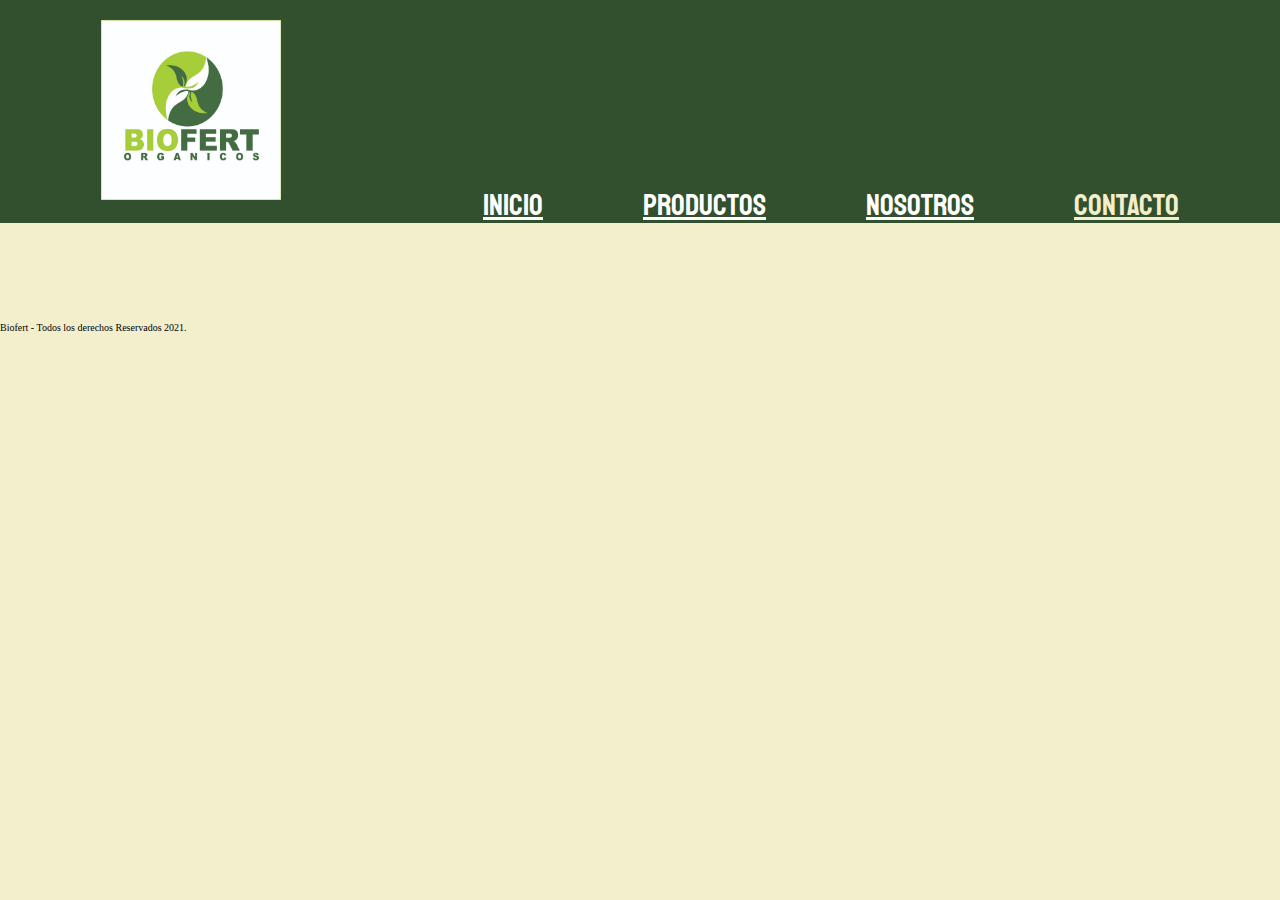
==== contacto.html @ 80f60fa7 "agrague htmls, los configure y di un poco de forma la css" ====
<!DOCTYPE html>
<html lang="en">
<head>
    <meta charset="UTF-8">
    <meta http-equiv="X-UA-Compatible" content="IE=edge">
    <meta name="viewport" content="width=device-width, initial-scale=1.0">
    <title>FrontEnd Store</title>
    <link rel="stylesheet" href="css/normalize.css">
    <link href="https://fonts.googleapis.com/css2?family=Staatliches&display=swap" rel="stylesheet">
    <link rel="stylesheet" href="css/estilo.css">
</head>

<header class="header">
    <a hred="index.html"> <img class = "header__logo" src="img/logo.jfif" alt="Logotipo"> </a>
    <nav class="navegacion">
        <a class="navegacion__enlace" href="index.html">Inicio</a>
        <a class="navegacion__enlace" href="productos.html">Productos</a>
        <a class="navegacion__enlace" href="nosotros.html">Nosotros</a>
        <a class="navegacion__enlace navegacion__enlace--activo" href="contacto.html">Contacto</a>
    </nav>     
</header>

<body>
    

    <main class="contenedor">
        <h1>Nuestros Productos</h1>

        
    </main>

    <footer class="footer">
        <p class="footer__texto">Biofert - Todos los derechos Reservados 2021.</p>
    </footer>

</body>
</html>
---- css/estilo.css ----
:root {
    --primarioOscuro: #32502E;
    --primario: #406343;
    --secundarioOscuro: #ECE7B4;
    --secundario: #F3EFCC;
    --blanco: #FFF;
    --negro: #000;

    --fuentePrincipal: 'Staatliches', cursive;
}


html {
    box-sizing: border-box;
    font-size: 62.5%;
    background-color: var(--secundario)
}

*, *:before, *:after {
    box-sizing: inherit;
}

.contenedor {
    max-width: 120rem;
    margin: 0 auto;
}

h1, h2, h3 {
    text-align: center;
    color: var(--secundario);
    font-family: var(--fuentePrincipal);
}
h1 {
    font-size: 4rem;
}
h2 {
    font-size: 3.2rem;
}
h3 {
    font-size: 2.4rem;
}

.header {
    display: flex;
    justify-content: space-around;
    background-color: var(--primarioOscuro);
    
}

.header__logo {
    gap: 2rem;
    width: 18rem;
    height: 18rem;
    margin: 2rem 0;
}

.navegacion {
    background-color: var(--primarioOscuro);
    display: flex;
    align-items: flex-end;
    grid-auto-flow: column;
    justify-content: center;
    gap: 10rem;
}

.navegacion__enlace {
    flex: 2;
    font-family: var(--fuentePrincipal);
    color: var(--blanco);
    font-size: 3rem;
    align-content: end;
}

.navegacion__enlace--activo,
.navegacion__enlace:hover {
    color: var(--secundario);
}

@media (min-width: 768px) {
    .con-sidebar {
        display: grid;
        grid-template-columns: 3fr 1fr;
        column-gap: 4rem;
        grid-auto-flow: column;
    }

    aside {
        grid-column: 2 / 3;
    }
}
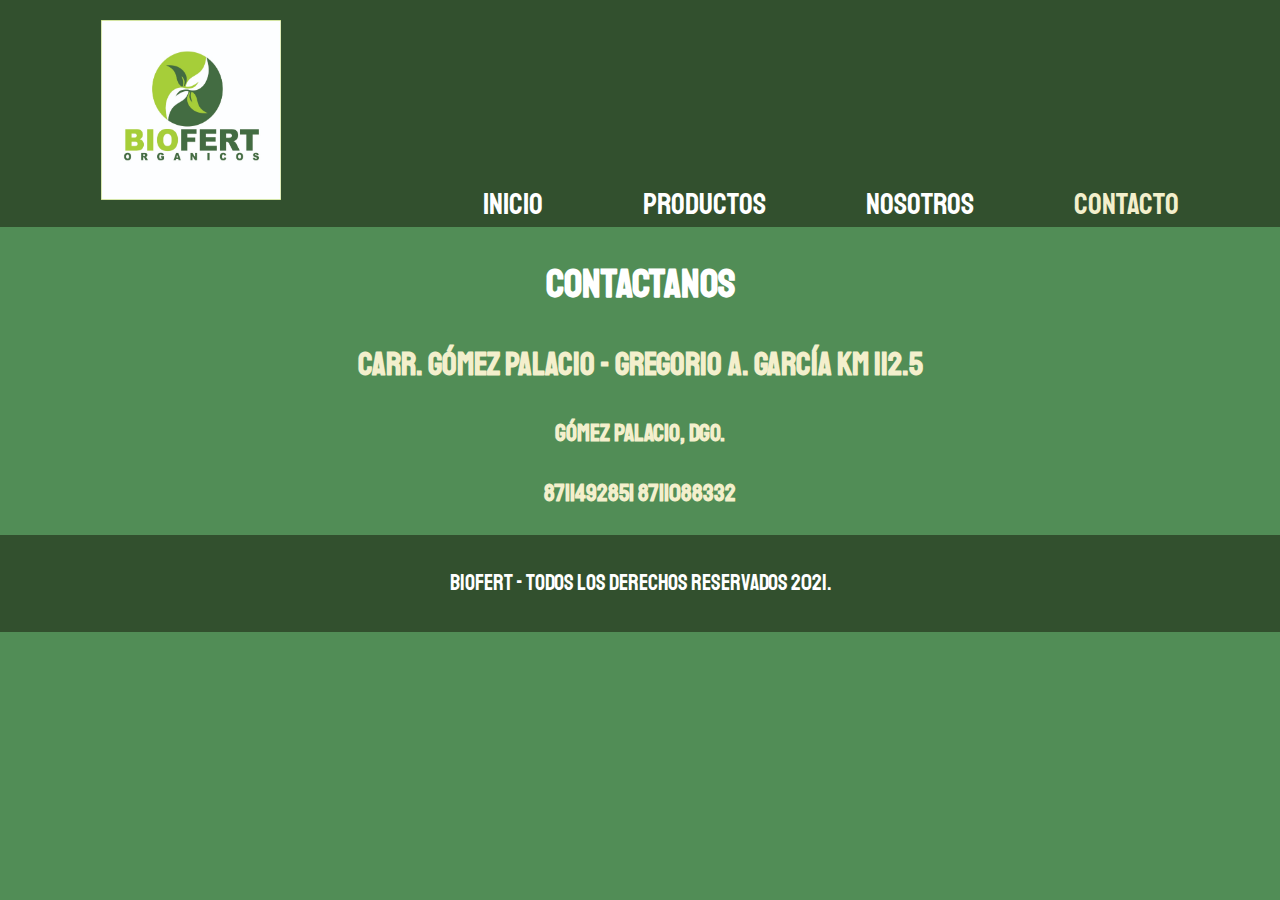
==== commit 54f8f4d7: "Algunas pequeños cambios" ====
--- a/contacto.html
+++ b/contacto.html
@@ -4,7 +4,7 @@
     <meta charset="UTF-8">
     <meta http-equiv="X-UA-Compatible" content="IE=edge">
     <meta name="viewport" content="width=device-width, initial-scale=1.0">
-    <title>FrontEnd Store</title>
+    <title>Biofert Contacto</title>
     <link rel="stylesheet" href="css/normalize.css">
     <link href="https://fonts.googleapis.com/css2?family=Staatliches&display=swap" rel="stylesheet">
     <link rel="stylesheet" href="css/estilo.css">
@@ -24,8 +24,10 @@
     
 
     <main class="contenedor">
-        <h1>Nuestros Productos</h1>
-
+        <h1>Contactanos</h1>
+        <h2>Carr. Gómez Palacio - Gregorio A. García Km 112.5</h2>
+        <h3>Gómez Palacio, Dgo.</h3>
+        <h3>8711492851    8711088332</h3>
         
     </main>
 
--- a/css/estilo.css
+++ b/css/estilo.css
@@ -1,6 +1,6 @@
 :root {
     --primarioOscuro: #32502E;
-    --primario: #406343;
+    --primario: #518d56;
     --secundarioOscuro: #ECE7B4;
     --secundario: #F3EFCC;
     --blanco: #FFF;
@@ -13,7 +13,6 @@
 html {
     box-sizing: border-box;
     font-size: 62.5%;
-    background-color: var(--secundario)
 }
 
 *, *:before, *:after {
@@ -25,6 +24,27 @@
     margin: 0 auto;
 }
 
+body {
+    background-color: var(--primario);
+    font-size: 1.6rem;
+    line-height: 1.5;
+}
+
+p {
+    font-size: 1.8rem;
+    font-family: Arial, Helvetica, sans-serif;
+    color: var(--blanco);
+}
+
+a {
+    text-decoration: none;
+}
+
+img {
+    width: 100%;
+}
+
+
 h1, h2, h3 {
     text-align: center;
     color: var(--secundario);
@@ -32,6 +52,7 @@
 }
 h1 {
     font-size: 4rem;
+    color: var(--blanco);
 }
 h2 {
     font-size: 3.2rem;
@@ -40,6 +61,7 @@
     font-size: 2.4rem;
 }
 
+/** Header **/
 .header {
     display: flex;
     justify-content: space-around;
@@ -54,6 +76,19 @@
     margin: 2rem 0;
 }
 
+.footer {
+    background-color: var(--primarioOscuro);
+    padding: 1rem 0;
+    margin-top: 2rem;
+}
+
+.footer__texto {
+    font-family: var(--fuentePrincipal);
+    text-align: center;
+    font-size: 2.2rem;
+}
+
+@media (min-width: 768px) {
 .navegacion {
     background-color: var(--primarioOscuro);
     display: flex;
@@ -61,6 +96,7 @@
     grid-auto-flow: column;
     justify-content: center;
     gap: 10rem;
+}
 }
 
 .navegacion__enlace {
@@ -87,4 +123,40 @@
     aside {
         grid-column: 2 / 3;
     }
+}
+
+/** Grid **/
+.grid {
+    display: grid;
+    grid-template-columns: repeat(2, 1fr);
+    gap: 2rem;
+}
+
+@media (min-width: 768px) {
+    .grid {
+        grid-template-columns: repeat(3, 1fr);
+    }
+}
+
+/** Productos **/
+.producto{
+    background-color: var(--primarioOscuro);
+    padding: 1rem;
+}
+
+.producto__nombre {
+    font-size: 4rem;
+    text-decoration: none;
+}
+
+.producto__precio {
+    font-size: 2.8rem;
+    color: var(--secundario);
+}
+
+.producto__nombre,
+.producto__precio {
+    font-family: var(--fuentePrincipal);
+    margin: 1rem 0;
+    text-align: center;
 }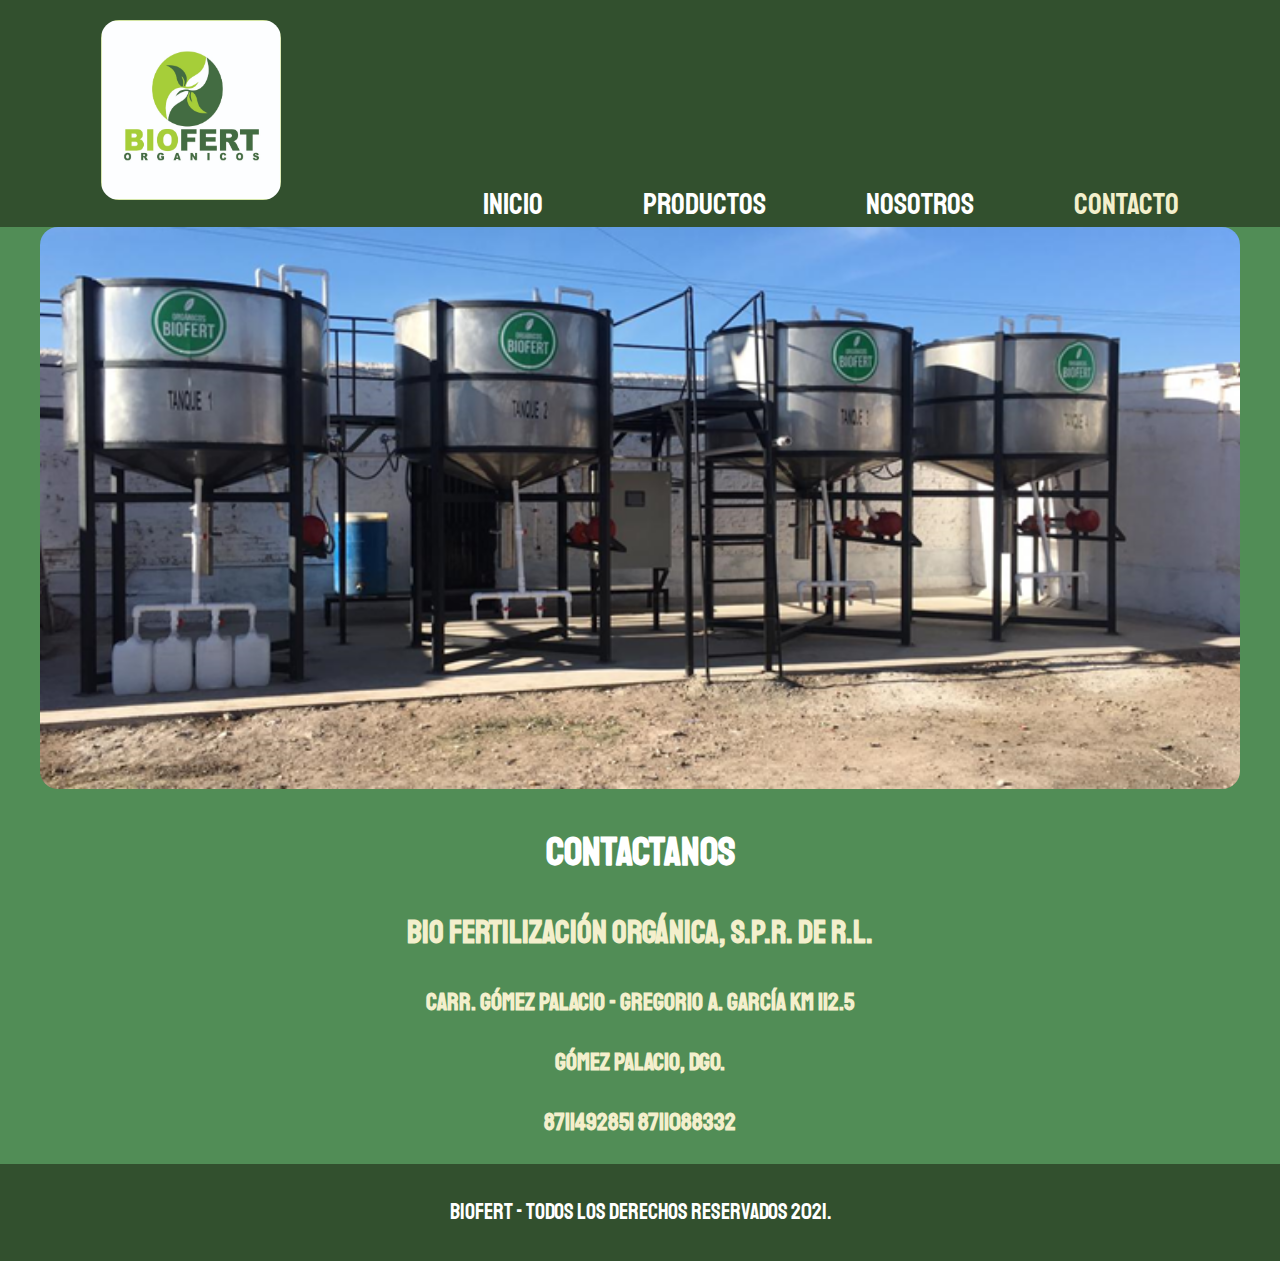
==== commit f941c16d: "cambios visuales" ====
--- a/contacto.html
+++ b/contacto.html
@@ -22,10 +22,14 @@
 
 <body>
     
+    
 
     <main class="contenedor">
+        <img src="img/contacto.png">
+
         <h1>Contactanos</h1>
-        <h2>Carr. Gómez Palacio - Gregorio A. García Km 112.5</h2>
+        <h2>Bio Fertilización Orgánica, S.P.R. de R.L.</h2>
+        <h3>Carr. Gómez Palacio - Gregorio A. García Km 112.5</h3>
         <h3>Gómez Palacio, Dgo.</h3>
         <h3>8711492851    8711088332</h3>
         
--- a/css/estilo.css
+++ b/css/estilo.css
@@ -42,6 +42,7 @@
 
 img {
     width: 100%;
+    border-radius: 1.8rem;
 }
 
 
@@ -141,6 +142,7 @@
 /** Productos **/
 .producto{
     background-color: var(--primarioOscuro);
+    border-radius: 1.8rem;
     padding: 1rem;
 }
 
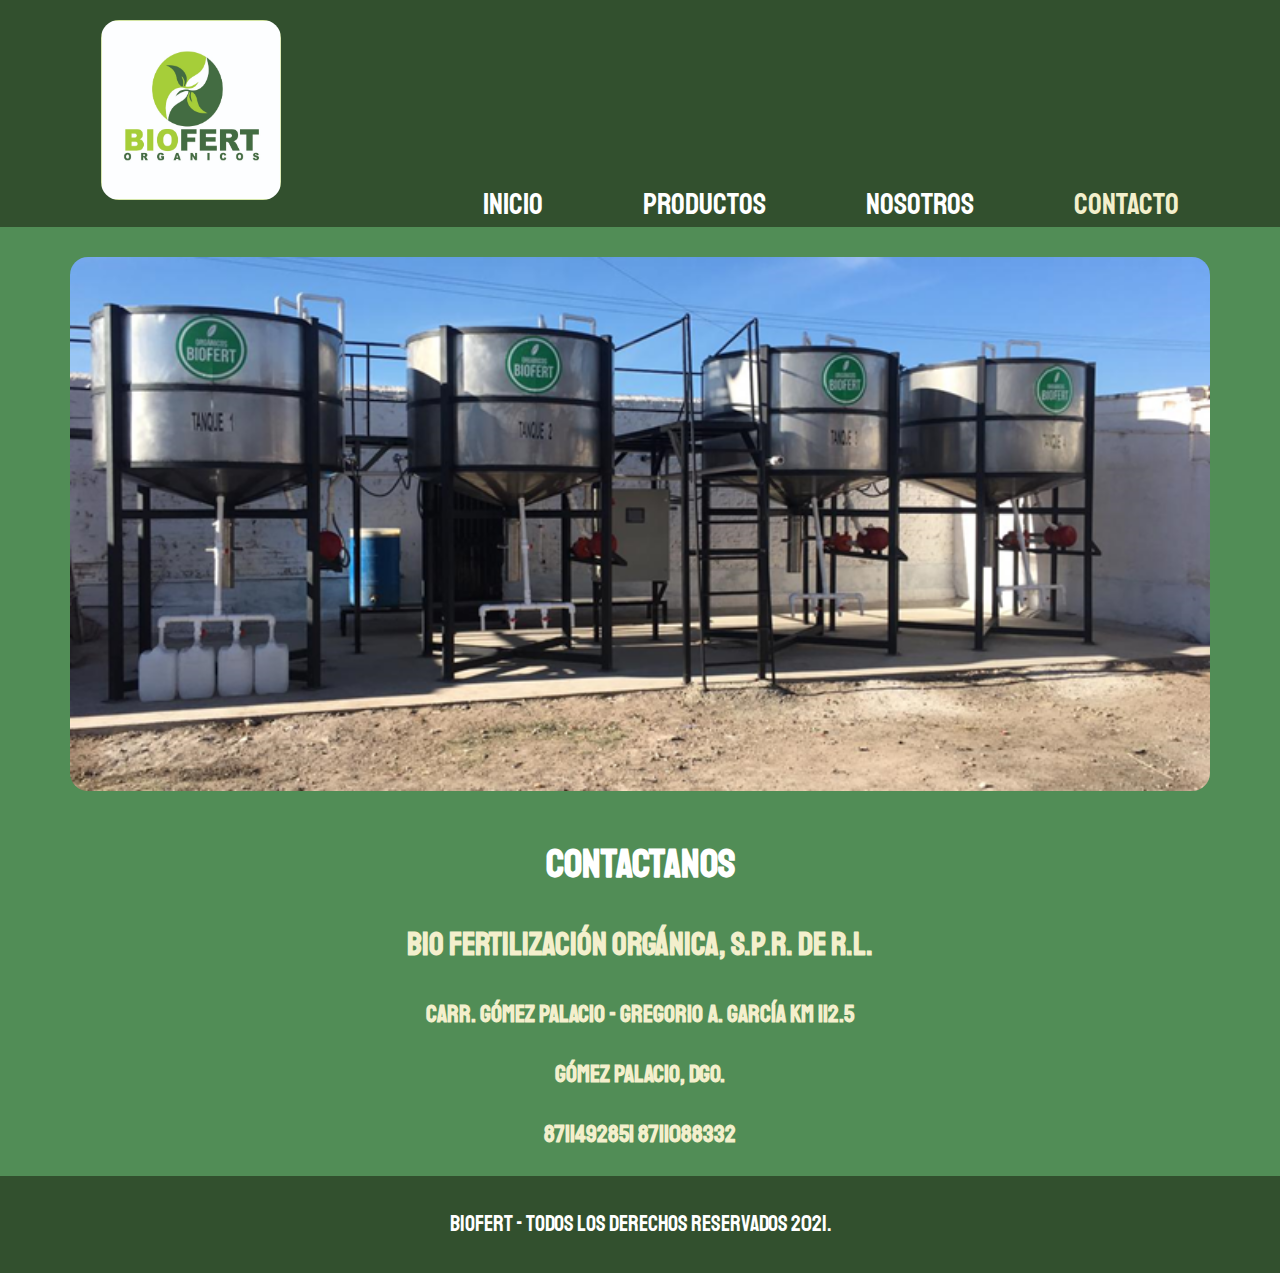
==== commit 8c9f6f40: "Informacion de inicio y otras cosas mas" ====
--- a/contacto.html
+++ b/contacto.html
@@ -25,7 +25,10 @@
     
 
     <main class="contenedor">
-        <img src="img/contacto.png">
+        <div class = "img_contacto">
+            <img src="img/contacto.png">
+        </div>
+        
 
         <h1>Contactanos</h1>
         <h2>Bio Fertilización Orgánica, S.P.R. de R.L.</h2>
--- a/css/estilo.css
+++ b/css/estilo.css
@@ -126,6 +126,7 @@
     }
 }
 
+
 /** Grid **/
 .grid {
     display: grid;
@@ -161,4 +162,27 @@
     font-family: var(--fuentePrincipal);
     margin: 1rem 0;
     text-align: center;
+}
+
+.Visualizacion__descripcion{
+    font-family: var(--fuentePrincipal);
+    border-radius: 1.8rem;
+    color: #000;
+    margin: 4 rem;
+    padding: 1rem;
+    background-color: var(--secundarioOscuro);
+    text-align: right;
+    font-style: bold;
+    width: auto  ;
+
+}
+
+.articulos_index{
+    background-color: var(--primarioOscuro);
+}
+
+.img_contacto{
+    margin: 2rem;
+    padding: 1rem;
+    top: 1rem;
 }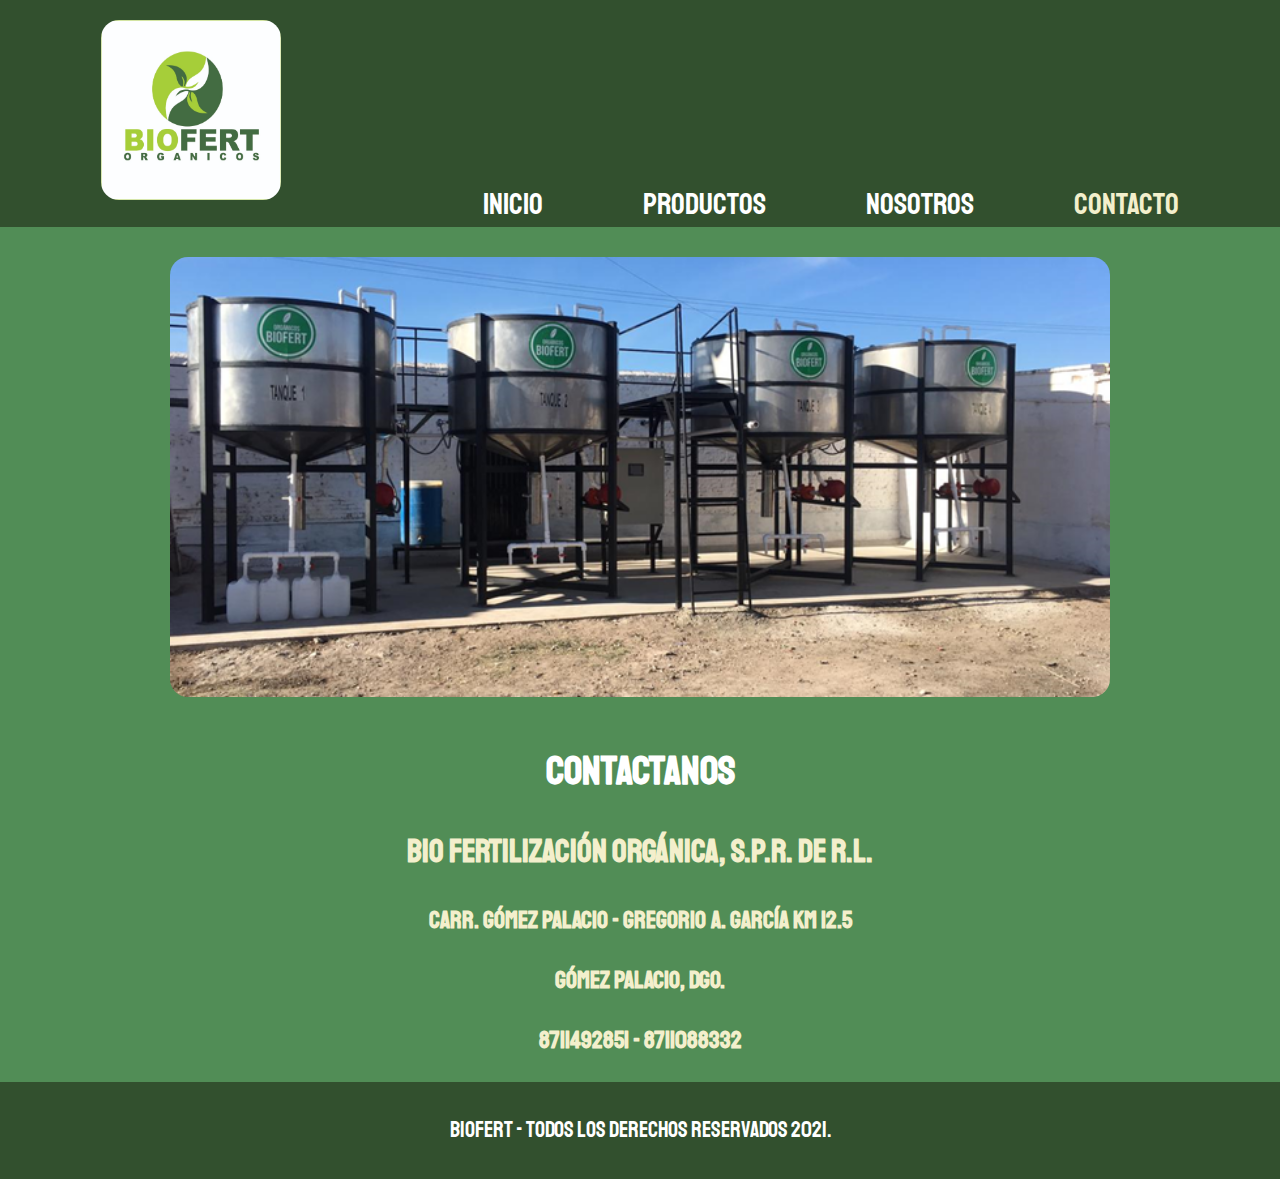
==== commit 72ff7585: "casi terminado, falta hacer responsivo" ====
--- a/contacto.html
+++ b/contacto.html
@@ -32,9 +32,9 @@
 
         <h1>Contactanos</h1>
         <h2>Bio Fertilización Orgánica, S.P.R. de R.L.</h2>
-        <h3>Carr. Gómez Palacio - Gregorio A. García Km 112.5</h3>
+        <h3>Carr. Gómez Palacio - Gregorio A. García Km 12.5</h3>
         <h3>Gómez Palacio, Dgo.</h3>
-        <h3>8711492851    8711088332</h3>
+        <h3>8711492851  -  8711088332</h3>
         
     </main>
 
--- a/css/estilo.css
+++ b/css/estilo.css
@@ -171,18 +171,32 @@
     margin: 4 rem;
     padding: 1rem;
     background-color: var(--secundarioOscuro);
-    text-align: right;
+    text-align: justify;
     font-style: bold;
-    width: auto  ;
+    width: auto;
 
 }
 
 .articulos_index{
     background-color: var(--primarioOscuro);
+    font-family: var(--fuentePrincipal);
+    text-align:  center;
+    border-radius: 1.8rem;
 }
 
 .img_contacto{
+    font-family: var(--fuentePrincipal);
     margin: 2rem;
     padding: 1rem;
     top: 1rem;
+    width: 80%;
+    margin-left: auto;
+    margin-right: auto;
+}
+
+@media (min-width: 768px) {
+.producto__diseño {
+    display: grid;
+    grid-template-columns: 1fr 2fr;
+}
 }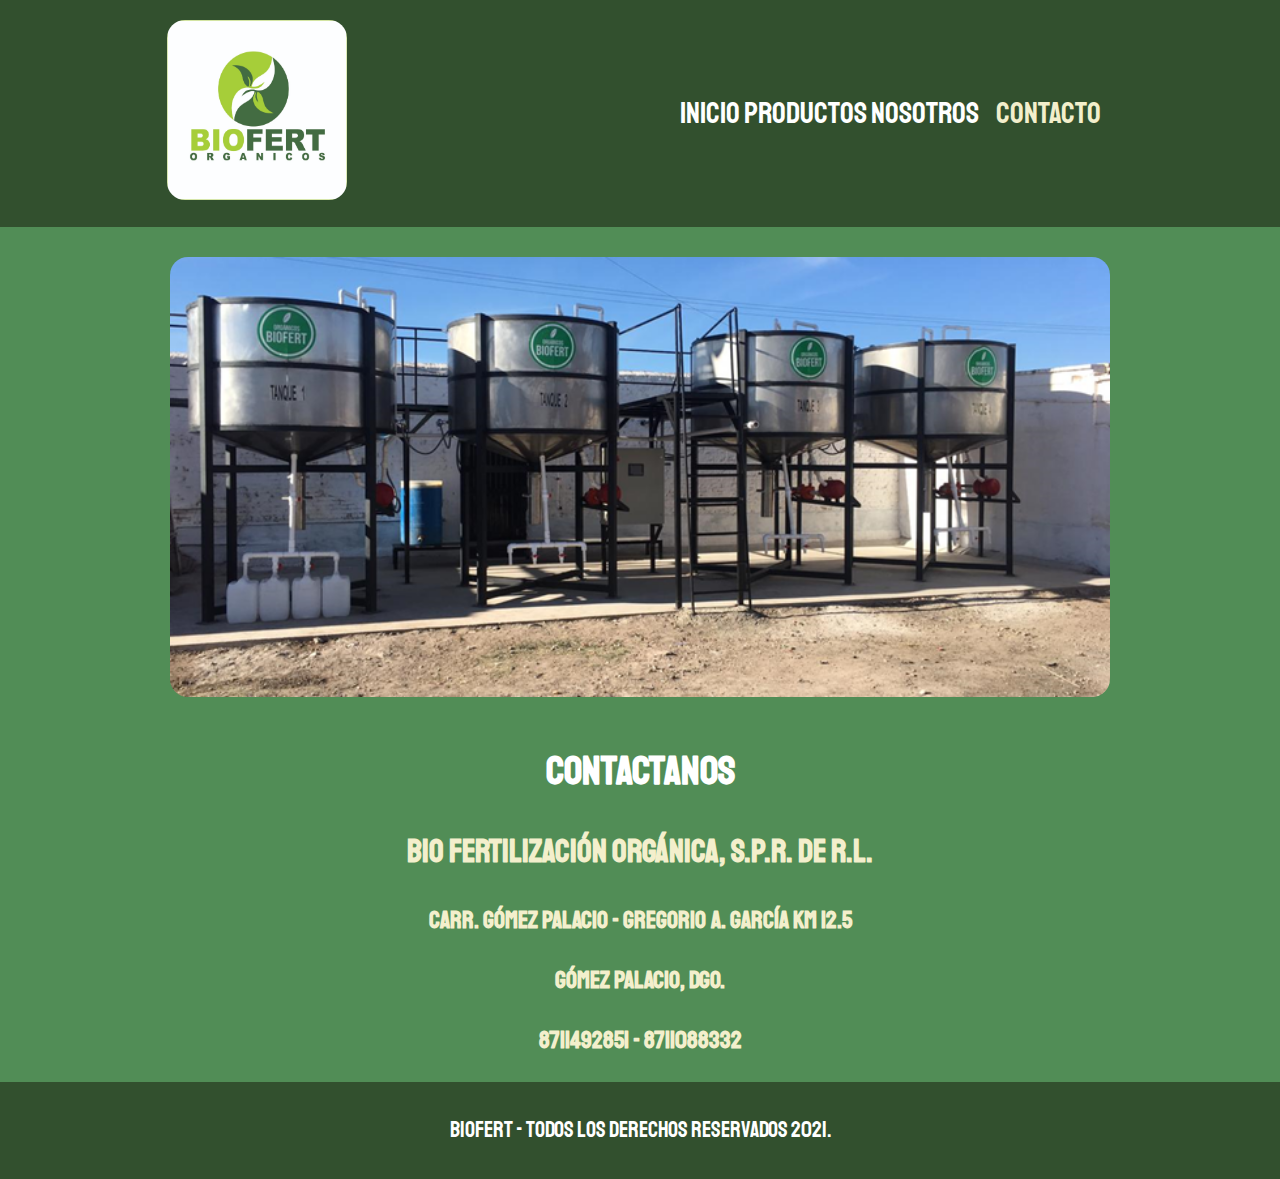
==== commit 9cddb472: "Responsive" ====
--- a/contacto.html
+++ b/contacto.html
@@ -8,10 +8,16 @@
     <link rel="stylesheet" href="css/normalize.css">
     <link href="https://fonts.googleapis.com/css2?family=Staatliches&display=swap" rel="stylesheet">
     <link rel="stylesheet" href="css/estilo.css">
+    <link rel="stylesheet" href="https://cdnjs.cloudflare.com/ajax/libs/font-awesome/4.7.0/css/font-awesome.min.css">
+
 </head>
 
 <header class="header">
     <a hred="index.html"> <img class = "header__logo" src="img/logo.jfif" alt="Logotipo"> </a>
+    <input type="checkbox" id="check" > 
+         <label for="check" class="checkbtn">
+            <i class="fa fa-bars f3x"></i>
+        </label>
     <nav class="navegacion">
         <a class="navegacion__enlace" href="index.html">Inicio</a>
         <a class="navegacion__enlace" href="productos.html">Productos</a>
--- a/css/estilo.css
+++ b/css/estilo.css
@@ -92,11 +92,15 @@
 @media (min-width: 768px) {
 .navegacion {
     background-color: var(--primarioOscuro);
-    display: flex;
+    display: inline-block;
+    
     align-items: flex-end;
     grid-auto-flow: column;
     justify-content: center;
+
     gap: 10rem;
+    margin-top: auto;
+    margin-bottom: auto;
 }
 }
 
@@ -111,7 +115,15 @@
 .navegacion__enlace--activo,
 .navegacion__enlace:hover {
     color: var(--secundario);
-}
+    border-radius: 5px;
+    padding: 7px 13px;
+}
+
+
+
+
+
+
 
 @media (min-width: 768px) {
     .con-sidebar {
@@ -199,4 +211,46 @@
     display: grid;
     grid-template-columns: 1fr 2fr;
 }
+}
+
+
+.checkbtn{
+    font-size: 30px;
+    float: right;
+    line-height: 80px;
+    cursor: pointer;
+    display: none;
+}
+
+#check{
+    display: none;
+}
+
+@media (max-width: 768px) {
+    .checkbtn{
+        display: block;
+    }
+    .navegacion__enlace{
+        position: fixed; 
+        float: right;     
+        width: 100%;
+        height: 100vh;
+        background:#ECE7B4;
+        top: 220px;
+        left: -100%;
+        text-align: center;
+        display: block;
+        margin: auto;
+        padding: auto;
+        color:black;
+    }
+    .navegacion__enlace--activo,
+    .navegacion__enlace:hover{
+        color:var(--primarioOscuro);
+    }
+    #check:checked ~ .navegacion__enlace{
+        left:0;
+    }
+    
+   
 }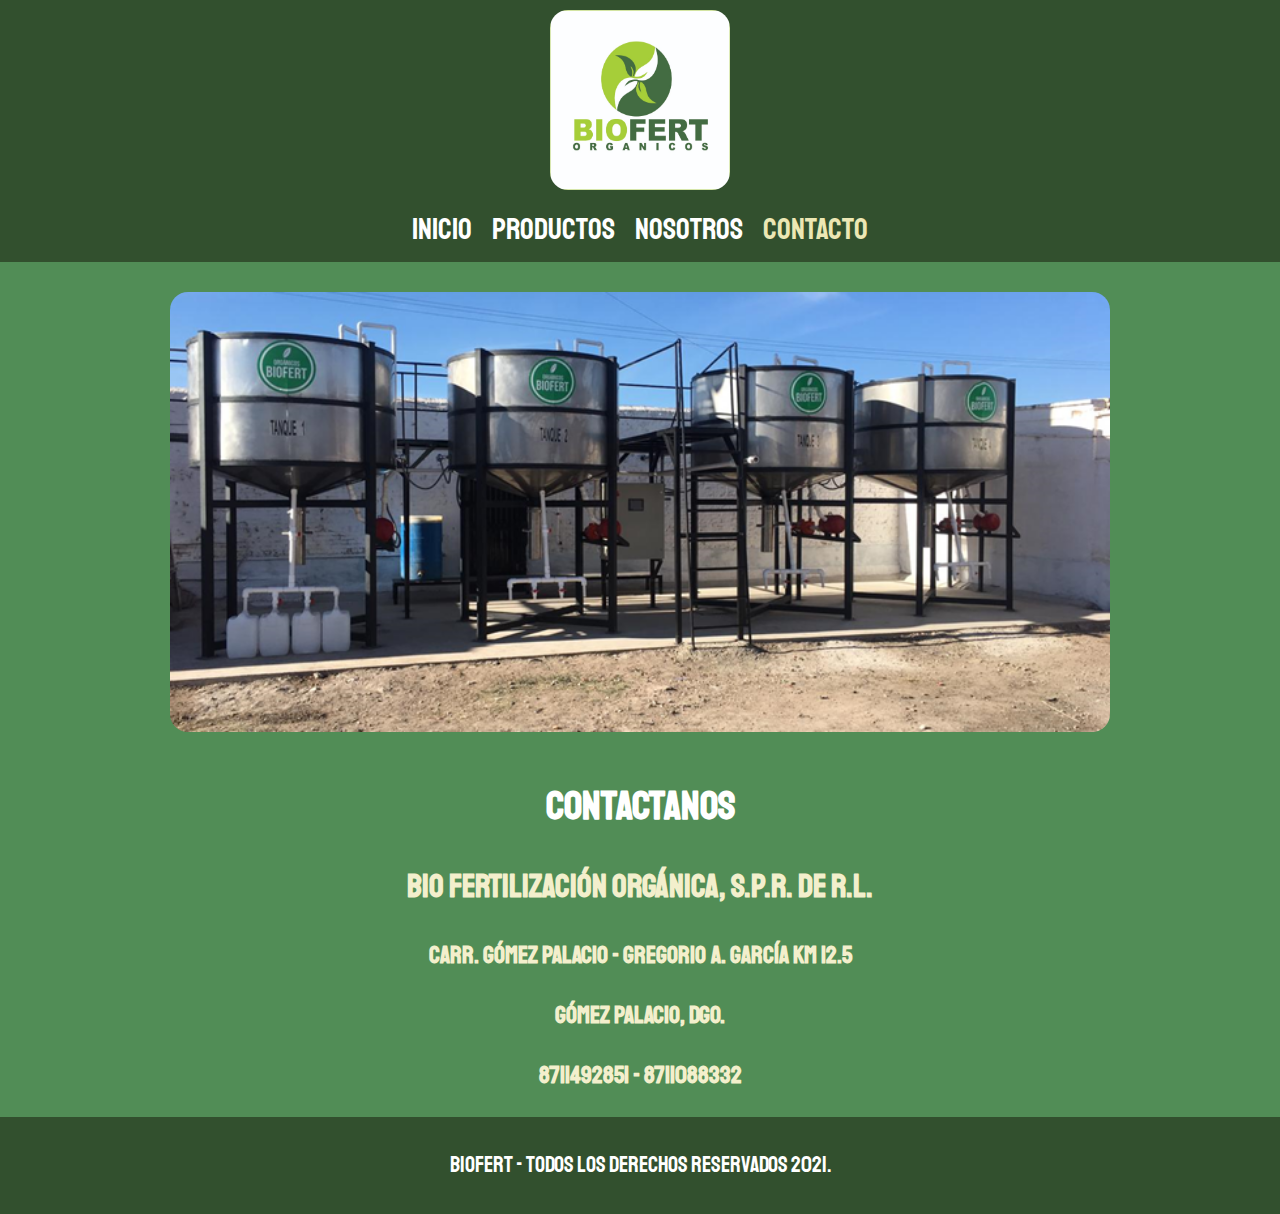
==== commit e6115f87: "semifinal, nomas agrega cambios prupru uwu" ====
--- a/contacto.html
+++ b/contacto.html
@@ -14,10 +14,7 @@
 
 <header class="header">
     <a hred="index.html"> <img class = "header__logo" src="img/logo.jfif" alt="Logotipo"> </a>
-    <input type="checkbox" id="check" > 
-         <label for="check" class="checkbtn">
-            <i class="fa fa-bars f3x"></i>
-        </label>
+    
     <nav class="navegacion">
         <a class="navegacion__enlace" href="index.html">Inicio</a>
         <a class="navegacion__enlace" href="productos.html">Productos</a>
--- a/css/estilo.css
+++ b/css/estilo.css
@@ -63,19 +63,74 @@
 }
 
 /** Header **/
+@media (min-width: 768px) {
+    .header {
+        display: flex;
+        justify-content: space-between;
+        background-color: var(--primarioOscuro);
+        
+    }
+    
+    .header__logo {
+        gap: 5rem;
+        width: 18rem;
+        height: 18rem;
+        margin: auto;
+    }
+}
+
 .header {
     display: flex;
+    flex-direction: column;
+    align-items: center;
     justify-content: space-around;
     background-color: var(--primarioOscuro);
-    
+    padding-top: 1rem;
 }
 
 .header__logo {
     gap: 2rem;
     width: 18rem;
     height: 18rem;
-    margin: 2rem 0;
-}
+    margin: auto;
+}
+
+@media (min-width: 768px) {
+    .navegacion {
+        background-color: var(--primarioOscuro);
+        display: flex;
+        
+        align-items: center;
+        grid-auto-flow: column;
+        justify-content: center;
+    
+        margin-top: auto;
+        margin-bottom: auto;
+    }
+}
+    .navegacion {
+        background-color: var(--primarioOscuro);
+    }
+
+    .navegacion__enlace {
+        font-family: var(--fuentePrincipal);
+        color: var(--blanco);
+        font-size: 3rem;
+        justify-content: space-between;
+        padding: 1rem;
+    } 
+    
+    .navegacion__enlace:hover {
+        color: var(--secundario);
+        border-radius: 5px;
+        padding: 7px 13px;
+    }
+    
+    .navegacion__enlace--activo {
+        color: var(--secundarioOscuro);
+    }
+    
+    
 
 .footer {
     background-color: var(--primarioOscuro);
@@ -88,42 +143,6 @@
     text-align: center;
     font-size: 2.2rem;
 }
-
-@media (min-width: 768px) {
-.navegacion {
-    background-color: var(--primarioOscuro);
-    display: inline-block;
-    
-    align-items: flex-end;
-    grid-auto-flow: column;
-    justify-content: center;
-
-    gap: 10rem;
-    margin-top: auto;
-    margin-bottom: auto;
-}
-}
-
-.navegacion__enlace {
-    flex: 2;
-    font-family: var(--fuentePrincipal);
-    color: var(--blanco);
-    font-size: 3rem;
-    align-content: end;
-}
-
-.navegacion__enlace--activo,
-.navegacion__enlace:hover {
-    color: var(--secundario);
-    border-radius: 5px;
-    padding: 7px 13px;
-}
-
-
-
-
-
-
 
 @media (min-width: 768px) {
     .con-sidebar {
@@ -222,35 +241,20 @@
     display: none;
 }
 
-#check{
-    display: none;
-}
-
-@media (max-width: 768px) {
-    .checkbtn{
-        display: block;
-    }
-    .navegacion__enlace{
-        position: fixed; 
-        float: right;     
-        width: 100%;
-        height: 100vh;
-        background:#ECE7B4;
-        top: 220px;
-        left: -100%;
-        text-align: center;
-        display: block;
-        margin: auto;
-        padding: auto;
-        color:black;
-    }
-    .navegacion__enlace--activo,
-    .navegacion__enlace:hover{
-        color:var(--primarioOscuro);
-    }
-    #check:checked ~ .navegacion__enlace{
-        left:0;
-    }
-    
+.formulario__submit {
+    background-color: var(--secundario);
+    border: none;
+    font-size: 2rem;
+    font-family: var(--fuentePrincipal);
+    padding: 2rem;
+    transition: background-color 0.3s ease;
+    grid-column: 1 / 3;
+}
+
+.formulario__submit:hover {
+    cursor: pointer;
+    background-color: var(--secundarioOscuro);
+}
+
+
    
-}